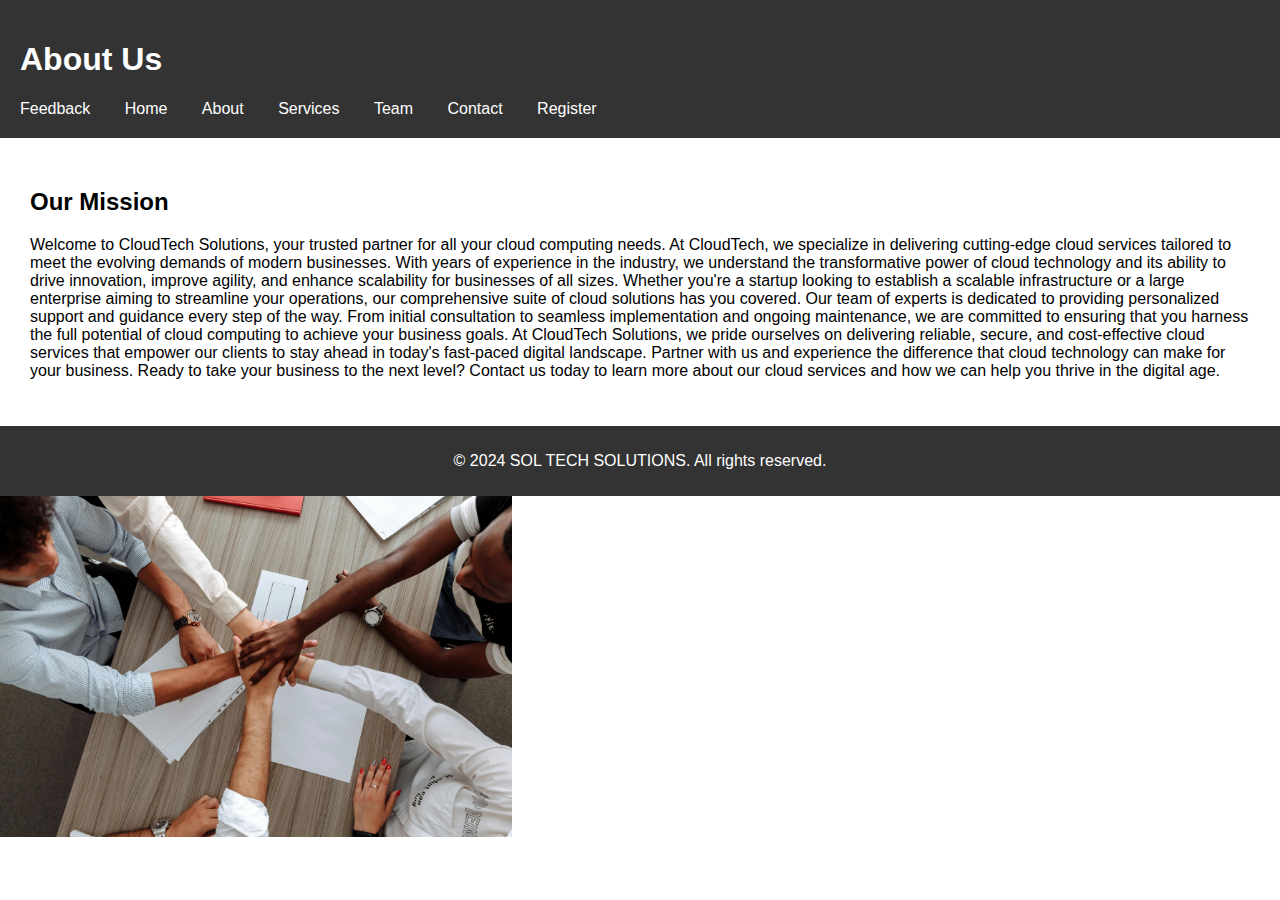
==== about.html @ 341e7059 "i have created 5 extra pages and renamed the r.html to register also created a css folder which is c" ====
<!DOCTYPE html>
<html lang="en">
<head>
    <meta charset="UTF-8">
    <meta name="viewport" content="width=device-width, initial-scale=1.0">
    <title>About Us - SOL TECH SOLUTIONS</title>
    <link rel="stylesheet" href="styles.css">
</head>
<body >
    <header>
        <h1>About Us</h1>
        <nav>
            <ul>
                <li><a href="feedback.html">Feedback</a></li>
                <li><a href="index.html">Home</a></li>
                <li><a href="about.html">About</a></li>
                <li><a href="services.html">Services</a></li>
                <li><a href="team.html">Team</a></li>
                <li><a href="contact.html">Contact</a></li>
                <li><a href="register.html">Register</a></li>

            </ul>
        </nav>
    </header>

    <main>
        <section>
            <h2>Our Mission</h2>
            <p>
                Welcome to CloudTech Solutions, your trusted partner for all your cloud computing needs. 
                At CloudTech, we specialize in delivering cutting-edge cloud services tailored to meet 
                the evolving demands of modern businesses.
                With years of experience in the industry, we understand the transformative power of cloud 
                technology and its ability to drive innovation, improve agility, and enhance scalability for 
                businesses of all sizes. Whether you're a startup looking to establish a scalable infrastructure 
                or a large enterprise aiming to streamline your operations, our comprehensive suite of 
                cloud solutions has you covered.
                Our team of experts is dedicated to providing personalized support and guidance every step of the way.
                 From initial consultation to seamless implementation and ongoing maintenance, we are committed to ensuring
                that you harness the full potential of cloud computing to achieve your business goals.
                 At CloudTech Solutions, we pride ourselves on delivering reliable, secure, and cost-effective cloud services
                  that empower our clients to stay ahead in today's fast-paced digital landscape. Partner with us and experience the 
                  difference that cloud technology can make for your business.
                 Ready to take your business to the next level? Contact us today to learn more about our cloud services and how we can
                 help you thrive in the digital age.

            </p>
        </section>
    </main>

    <footer>
        <p>&copy; 2024 SOL TECH SOLUTIONS. All rights reserved.</p>
    </footer>
    <img src="images/thirdman.jpg" width="40%">
</body>
</html>
---- styles.css ----
/* Global Styles */
body {
    font-family: Arial, sans-serif;
    margin: 0;
    padding: 0;
}

header {
    background-color: #333;
    color: #fff;
    padding: 20px;
}

nav ul {
    list-style-type :circle;
    margin: 0;
    padding: 0;
}

nav ul li {
    display: inline;
    margin-right: 30px;
}

nav ul li a {
    color: #fff;
    text-decoration: none;
}

main {
    padding: 30px;
}

footer {
    background-color: #333;
    color: #fff;
    text-align: center;
    padding: 10px 0;
}

/* Button Styles */
.btn {
    display: inline-block;
    padding: 10px 20px;
    background-color: #007bff;
    color: #fff;
    text-decoration: none;
    border-radius: 5px;
}

.btn:hover {
    background-color: #0056b3;
}
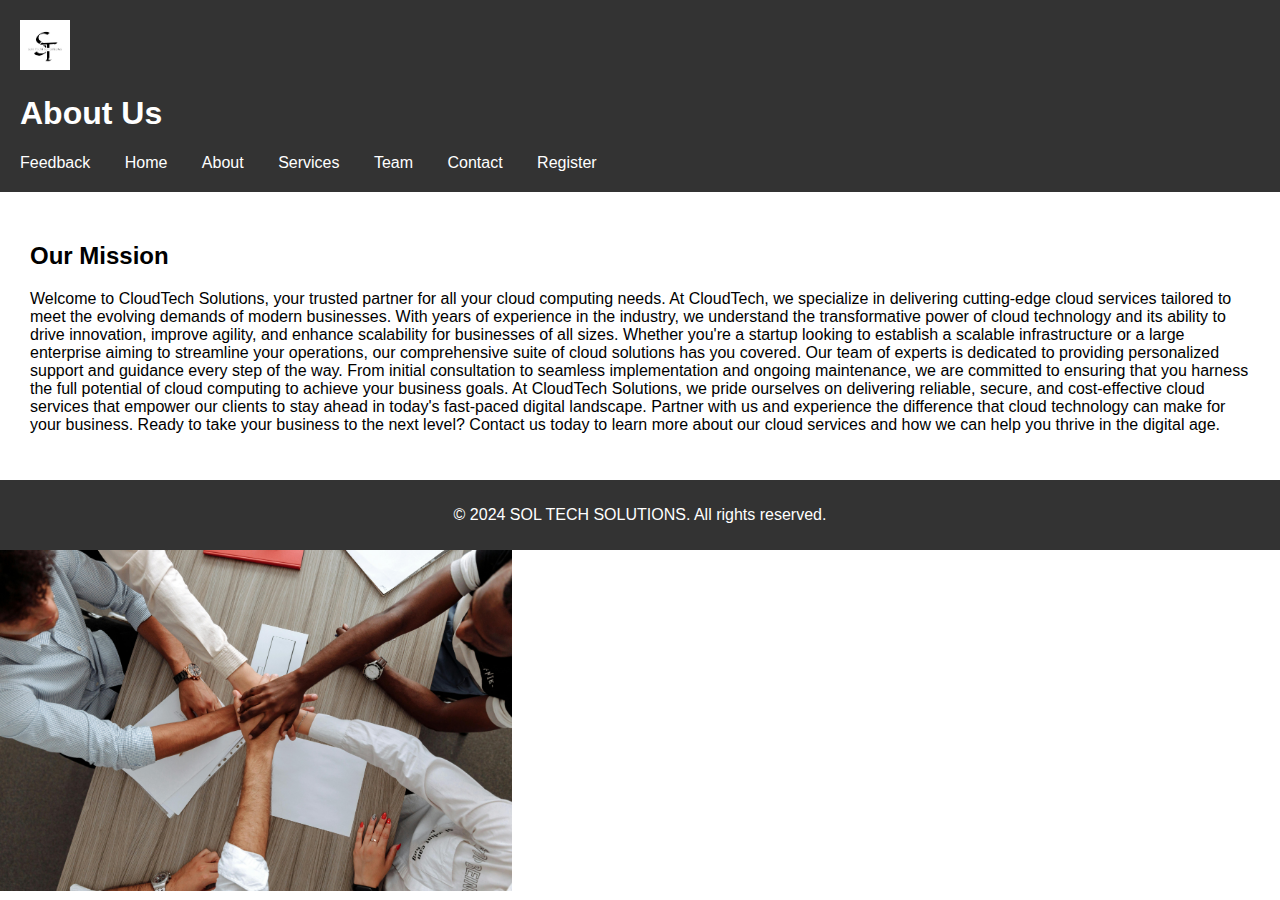
==== commit 3f3beb1f: "added a logo in the pages" ====
--- a/about.html
+++ b/about.html
@@ -8,6 +8,8 @@
 </head>
 <body >
     <header>
+        <img src="images/SOL TECH SOLUTIONS.png" alt="SolTech Solutions Logo">
+
         <h1>About Us</h1>
         <nav>
             <ul>
--- a/styles.css
+++ b/styles.css
@@ -9,7 +9,15 @@
     background-color: #333;
     color: #fff;
     padding: 20px;
+   
 }
+
+header img {
+    max-width: 100px; 
+    max-height: 50px; 
+}
+
+
 
 nav ul {
     list-style-type :circle;
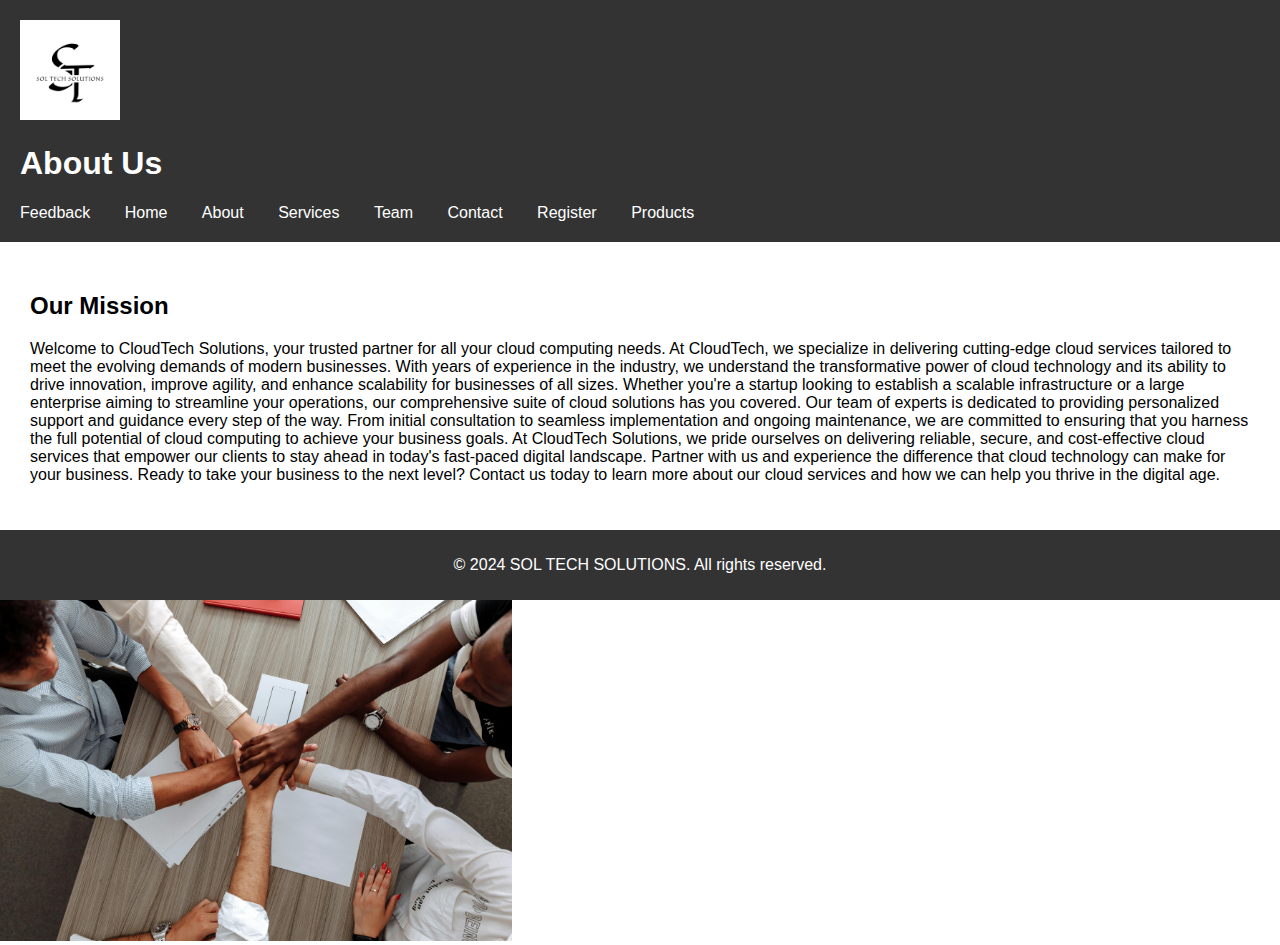
==== commit c0e6ee75: "i have created a product page and added some products with images" ====
--- a/about.html
+++ b/about.html
@@ -20,6 +20,8 @@
                 <li><a href="team.html">Team</a></li>
                 <li><a href="contact.html">Contact</a></li>
                 <li><a href="register.html">Register</a></li>
+                <li><a href="product.html">Products</a></li>
+
 
             </ul>
         </nav>
--- a/styles.css
+++ b/styles.css
@@ -1,6 +1,6 @@
 /* Global Styles */
 body {
-    font-family: Arial, sans-serif;
+    font-family:'Franklin Gothic Medium', 'Arial Narrow', Arial, sans-serif;
     margin: 0;
     padding: 0;
 }
@@ -9,12 +9,13 @@
     background-color: #333;
     color: #fff;
     padding: 20px;
+    
    
 }
 
 header img {
     max-width: 100px; 
-    max-height: 50px; 
+    max-height: 100px; 
 }
 
 
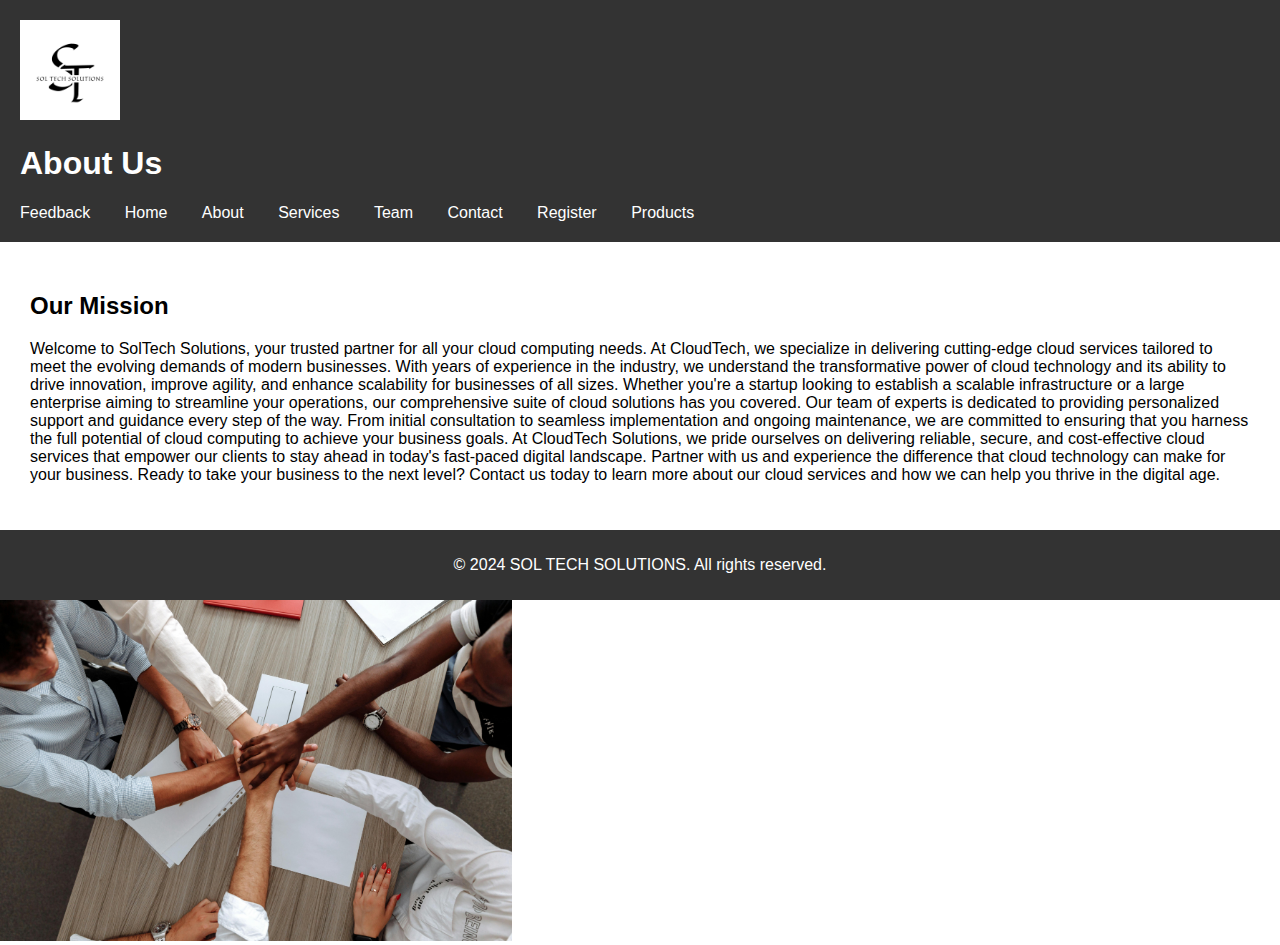
==== commit b92551d4: "created responsive page for sign up" ====
--- a/about.html
+++ b/about.html
@@ -31,7 +31,7 @@
         <section>
             <h2>Our Mission</h2>
             <p>
-                Welcome to CloudTech Solutions, your trusted partner for all your cloud computing needs. 
+                Welcome to SolTech Solutions, your trusted partner for all your cloud computing needs. 
                 At CloudTech, we specialize in delivering cutting-edge cloud services tailored to meet 
                 the evolving demands of modern businesses.
                 With years of experience in the industry, we understand the transformative power of cloud 
--- a/styles.css
+++ b/styles.css
@@ -1,4 +1,5 @@
 /* Global Styles */
+@import url(tableStyle.css);
 body {
     font-family:'Franklin Gothic Medium', 'Arial Narrow', Arial, sans-serif;
     margin: 0;
@@ -60,3 +61,49 @@
 .btn:hover {
     background-color: #0056b3;
 }
+
+.product-item {
+    display: flex;
+    align-items: center;
+    margin-bottom: 20px;
+    padding: 20px;
+    border: 2px solid #ccc;
+    border-radius: 10px;
+    box-shadow: 0 4px 8px rgba(0, 0, 0, 0.1);
+}
+
+.product-item img {
+    max-width: 300px; 
+    height: auto;
+    margin-right: 20px;    
+    display: flex;
+    flex-direction: row;
+    align-items: center;
+    margin-bottom: 20px;
+    padding: 20px;
+    border: 2px solid #ccc;
+    border-radius: 10px;
+    box-shadow: 0 4px 8px rgba(0, 0, 0, 0.1);
+      
+}
+
+.product-item div {
+    flex-grow: 1;
+}
+
+.product-item h1 {
+    margin: 0;
+}
+.product-list {
+    display: flex;
+    flex-wrap: wrap;
+  }
+  .product-item {
+    width: 25%;
+  }
+  @media (max-width : 768px){
+
+   
+  }
+    
+ 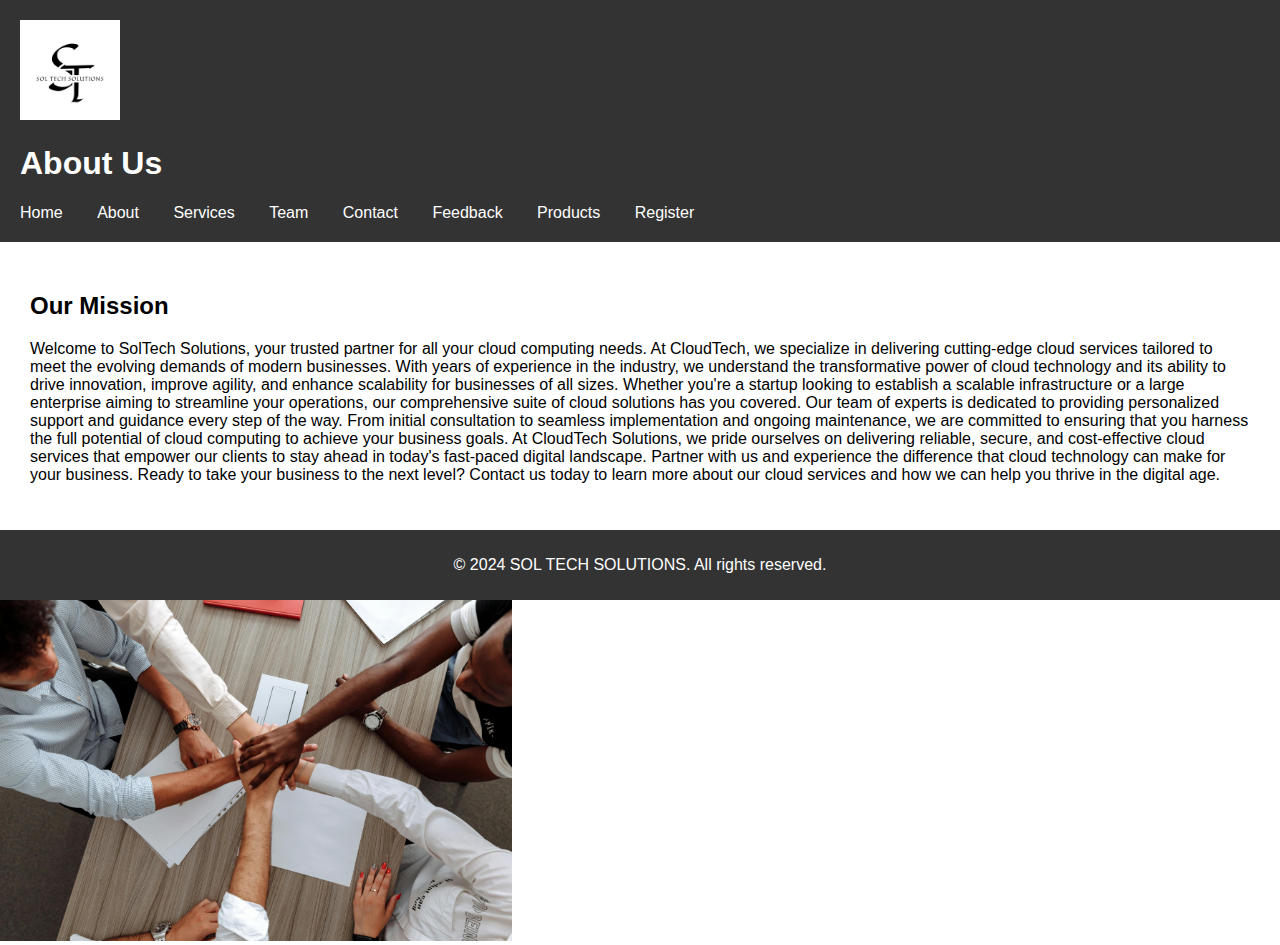
==== commit c15d14b3: "edited how the links of the navigation are displayed in the pages" ====
--- a/about.html
+++ b/about.html
@@ -13,15 +13,14 @@
         <h1>About Us</h1>
         <nav>
             <ul>
-                <li><a href="feedback.html">Feedback</a></li>
                 <li><a href="index.html">Home</a></li>
                 <li><a href="about.html">About</a></li>
                 <li><a href="services.html">Services</a></li>
                 <li><a href="team.html">Team</a></li>
                 <li><a href="contact.html">Contact</a></li>
+                <li><a href="feedback.html">Feedback</a></li>
+                <li><a href="product.html">Products</a></li>
                 <li><a href="register.html">Register</a></li>
-                <li><a href="product.html">Products</a></li>
-
 
             </ul>
         </nav>
--- a/styles.css
+++ b/styles.css
@@ -101,9 +101,59 @@
   .product-item {
     width: 25%;
   }
-  @media (max-width : 768px){
+  @media (max-width: 768px) {
+	/* Styles for screens smaller than or equal to 768px */
+	.container {
+		width: 100%;
+		margin: 0;
+		border: none;
+		border-radius: 0;
+		box-shadow: none;
+	}}
 
-   
-  }
+    .team-member {
+        display: flex;
+        flex-direction: column;
+        align-items: center;
+        margin-bottom: 20px;
+        padding: 20px;
+        border: 2px solid #ccc;
+        border-radius: 10px;
+        box-shadow: 0 4px 8px rgba(0, 0, 0, 0.1);
+    }
     
- +    .team-member img {
+        max-width: 300px;
+        max-height: 300px;
+	    object-fit: cover;
+    }
+    
+    .team-member h3 {
+        margin-top: 20px;
+    }
+    
+    .team-member p {
+        margin-top: 10px;
+    }
+    .product-item{
+        display: flex;
+        flex-direction: column;
+        align-items: center;
+        margin-bottom: 20px;
+        padding: 20px;
+        border: 2px solid #ccc;
+        border-radius: 10px;
+        box-shadow: 0 4px 8px rgba(0, 0, 0, 0.1);
+
+
+    }
+  .product-item h1{
+        margin-top: 20px;
+
+    }
+   .product-item img{
+        max-width: 300px;
+        max-height: 300px;
+	    object-fit: cover;
+
+    }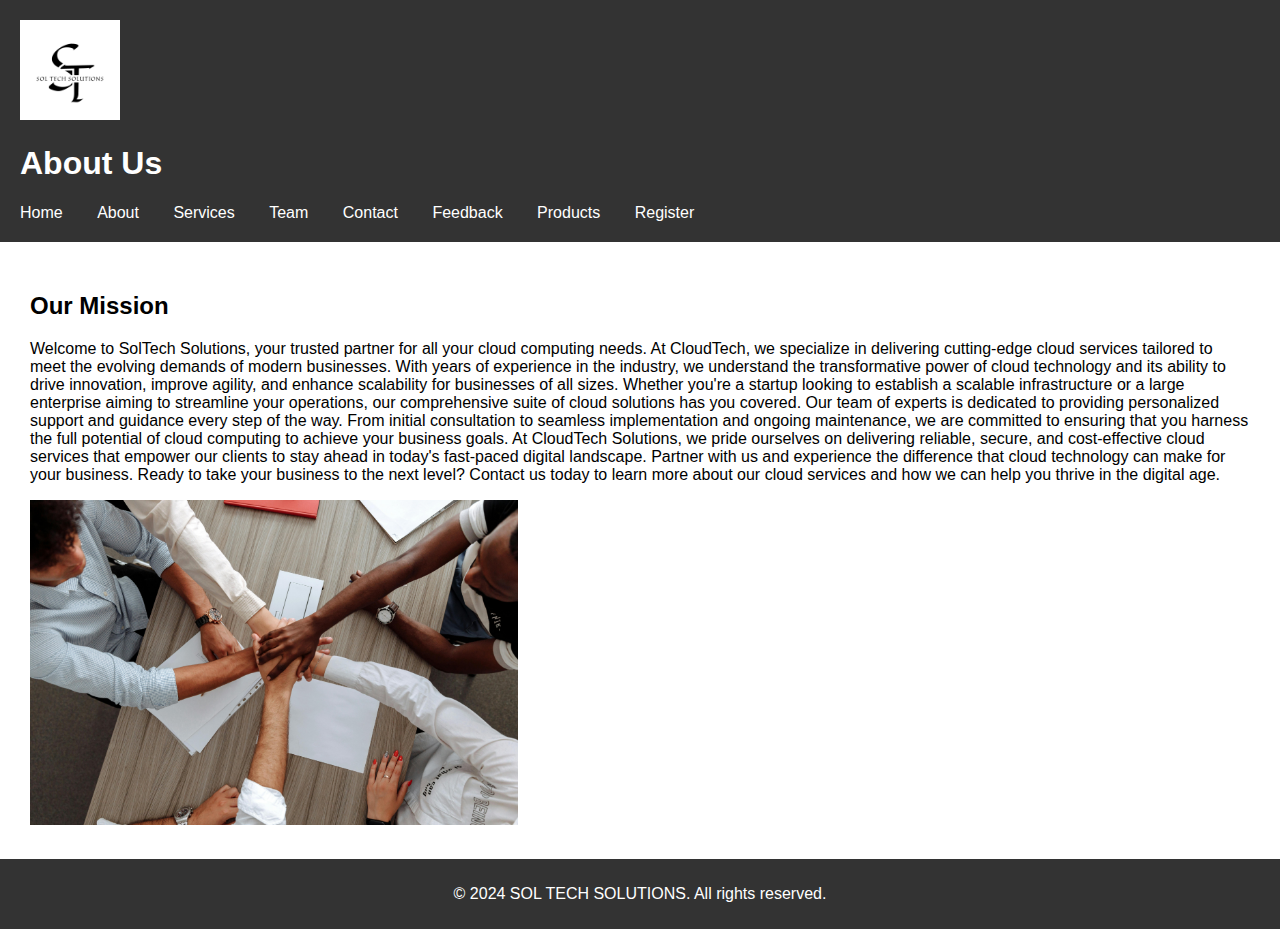
==== commit d4a82871: "in the about i have placed the image above the footer as it was below the footer" ====
--- a/about.html
+++ b/about.html
@@ -48,12 +48,13 @@
                  help you thrive in the digital age.
 
             </p>
+            <img src="images/thirdman.jpg" width="40%">
+
         </section>
     </main>
 
     <footer>
         <p>&copy; 2024 SOL TECH SOLUTIONS. All rights reserved.</p>
     </footer>
-    <img src="images/thirdman.jpg" width="40%">
 </body>
 </html>
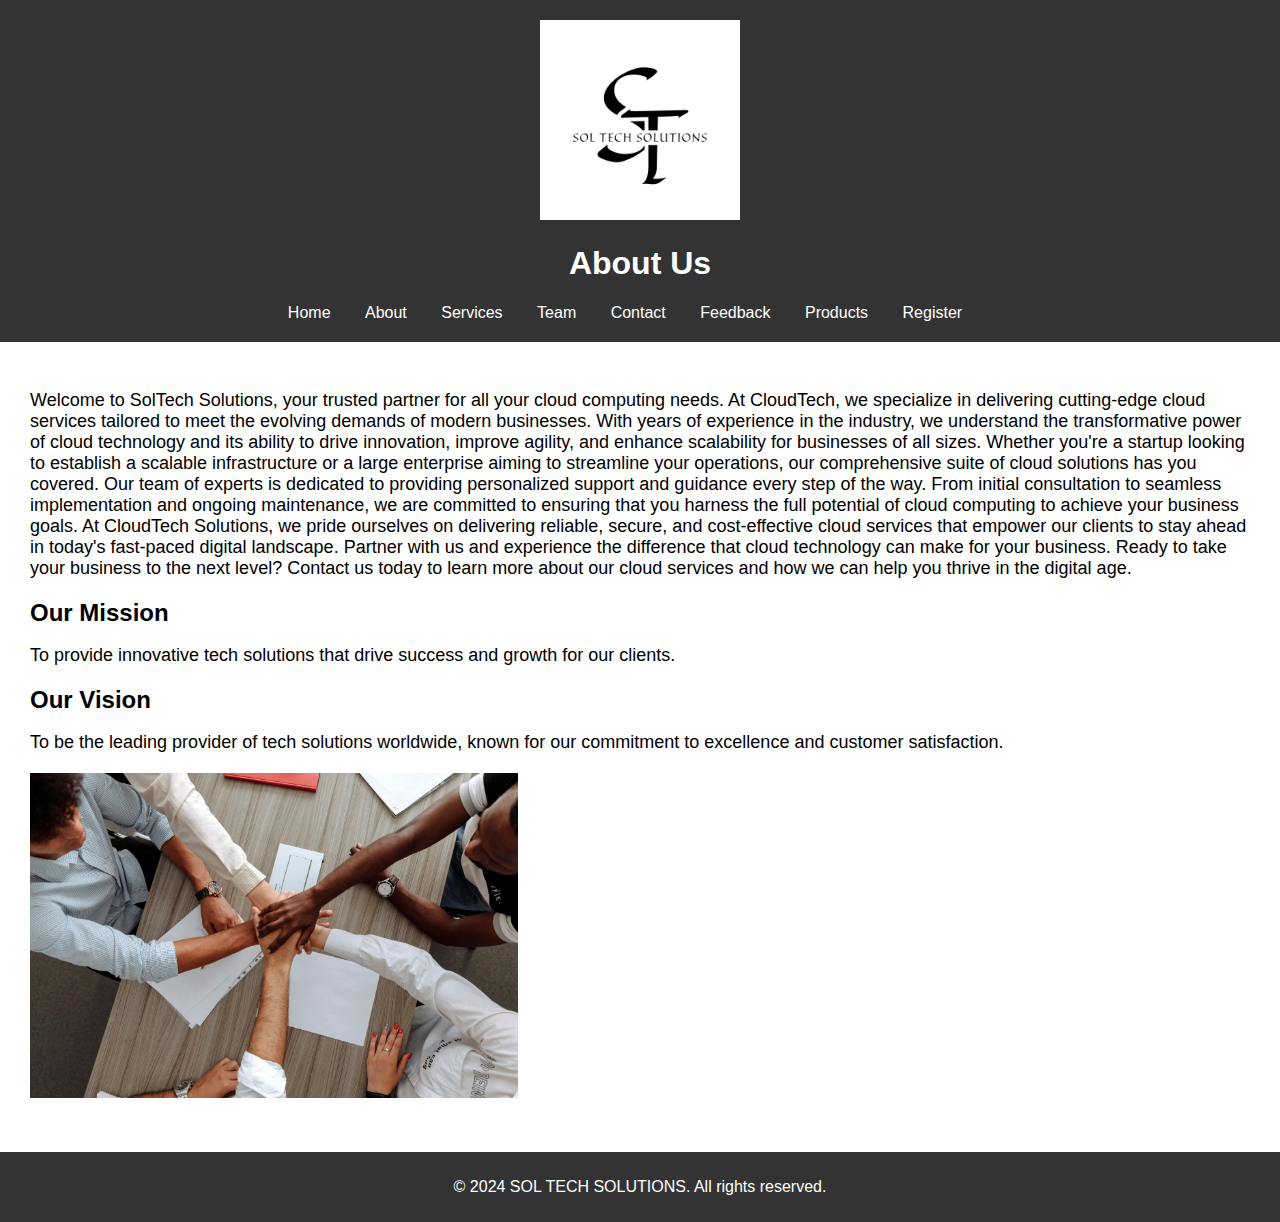
==== commit b32bc3c0: "added a mission and vision in the about page" ====
--- a/about.html
+++ b/about.html
@@ -28,7 +28,6 @@
 
     <main>
         <section>
-            <h2>Our Mission</h2>
             <p>
                 Welcome to SolTech Solutions, your trusted partner for all your cloud computing needs. 
                 At CloudTech, we specialize in delivering cutting-edge cloud services tailored to meet 
@@ -48,6 +47,15 @@
                  help you thrive in the digital age.
 
             </p>
+            <section class="mission">
+                <h2>Our Mission</h2>
+                <p>To provide innovative tech solutions that drive success and growth for our clients.</p>
+            </section>
+            <section class="vision">
+                <h2>Our Vision</h2>
+                <p>To be the leading provider of tech solutions worldwide, known for our commitment to excellence and customer satisfaction.</p>
+            </section>
+            
             <img src="images/thirdman.jpg" width="40%">
 
         </section>
--- a/styles.css
+++ b/styles.css
@@ -1,159 +1,8 @@
-/* Global Styles */
-@import url(tableStyle.css);
-body {
-    font-family:'Franklin Gothic Medium', 'Arial Narrow', Arial, sans-serif;
-    margin: 0;
-    padding: 0;
-}
-
-header {
-    background-color: #333;
-    color: #fff;
-    padding: 20px;
-    
-   
-}
-
-header img {
-    max-width: 100px; 
-    max-height: 100px; 
-}
-
-
-
-nav ul {
-    list-style-type :circle;
-    margin: 0;
-    padding: 0;
-}
-
-nav ul li {
-    display: inline;
-    margin-right: 30px;
-}
-
-nav ul li a {
-    color: #fff;
-    text-decoration: none;
-}
-
-main {
-    padding: 30px;
-}
-
-footer {
-    background-color: #333;
-    color: #fff;
-    text-align: center;
-    padding: 10px 0;
-}
-
-/* Button Styles */
-.btn {
-    display: inline-block;
-    padding: 10px 20px;
-    background-color: #007bff;
-    color: #fff;
-    text-decoration: none;
-    border-radius: 5px;
-}
-
-.btn:hover {
-    background-color: #0056b3;
-}
-
-.product-item {
-    display: flex;
-    align-items: center;
-    margin-bottom: 20px;
-    padding: 20px;
-    border: 2px solid #ccc;
-    border-radius: 10px;
-    box-shadow: 0 4px 8px rgba(0, 0, 0, 0.1);
-}
-
-.product-item img {
-    max-width: 300px; 
-    height: auto;
-    margin-right: 20px;    
-    display: flex;
-    flex-direction: row;
-    align-items: center;
-    margin-bottom: 20px;
-    padding: 20px;
-    border: 2px solid #ccc;
-    border-radius: 10px;
-    box-shadow: 0 4px 8px rgba(0, 0, 0, 0.1);
-      
-}
-
-.product-item div {
-    flex-grow: 1;
-}
-
-.product-item h1 {
-    margin: 0;
-}
-.product-list {
-    display: flex;
-    flex-wrap: wrap;
-  }
-  .product-item {
-    width: 25%;
-  }
-  @media (max-width: 768px) {
-	/* Styles for screens smaller than or equal to 768px */
-	.container {
-		width: 100%;
-		margin: 0;
-		border: none;
-		border-radius: 0;
-		box-shadow: none;
-	}}
-
-    .team-member {
-        display: flex;
-        flex-direction: column;
-        align-items: center;
-        margin-bottom: 20px;
-        padding: 20px;
-        border: 2px solid #ccc;
-        border-radius: 10px;
-        box-shadow: 0 4px 8px rgba(0, 0, 0, 0.1);
-    }
-    
-    .team-member img {
-        max-width: 300px;
-        max-height: 300px;
-	    object-fit: cover;
-    }
-    
-    .team-member h3 {
-        margin-top: 20px;
-    }
-    
-    .team-member p {
-        margin-top: 10px;
-    }
-    .product-item{
-        display: flex;
-        flex-direction: column;
-        align-items: center;
-        margin-bottom: 20px;
-        padding: 20px;
-        border: 2px solid #ccc;
-        border-radius: 10px;
-        box-shadow: 0 4px 8px rgba(0, 0, 0, 0.1);
-
-
-    }
-  .product-item h1{
-        margin-top: 20px;
-
-    }
-   .product-item img{
-        max-width: 300px;
-        max-height: 300px;
-	    object-fit: cover;
-
-    }+@import url(about.css);
+@import url(contact.css);
+@import url(feedback.css);
+@import url(index.css);
+@import url(product.css);
+@import url(register.css);
+@import url(team.css);
+@import url(services.css);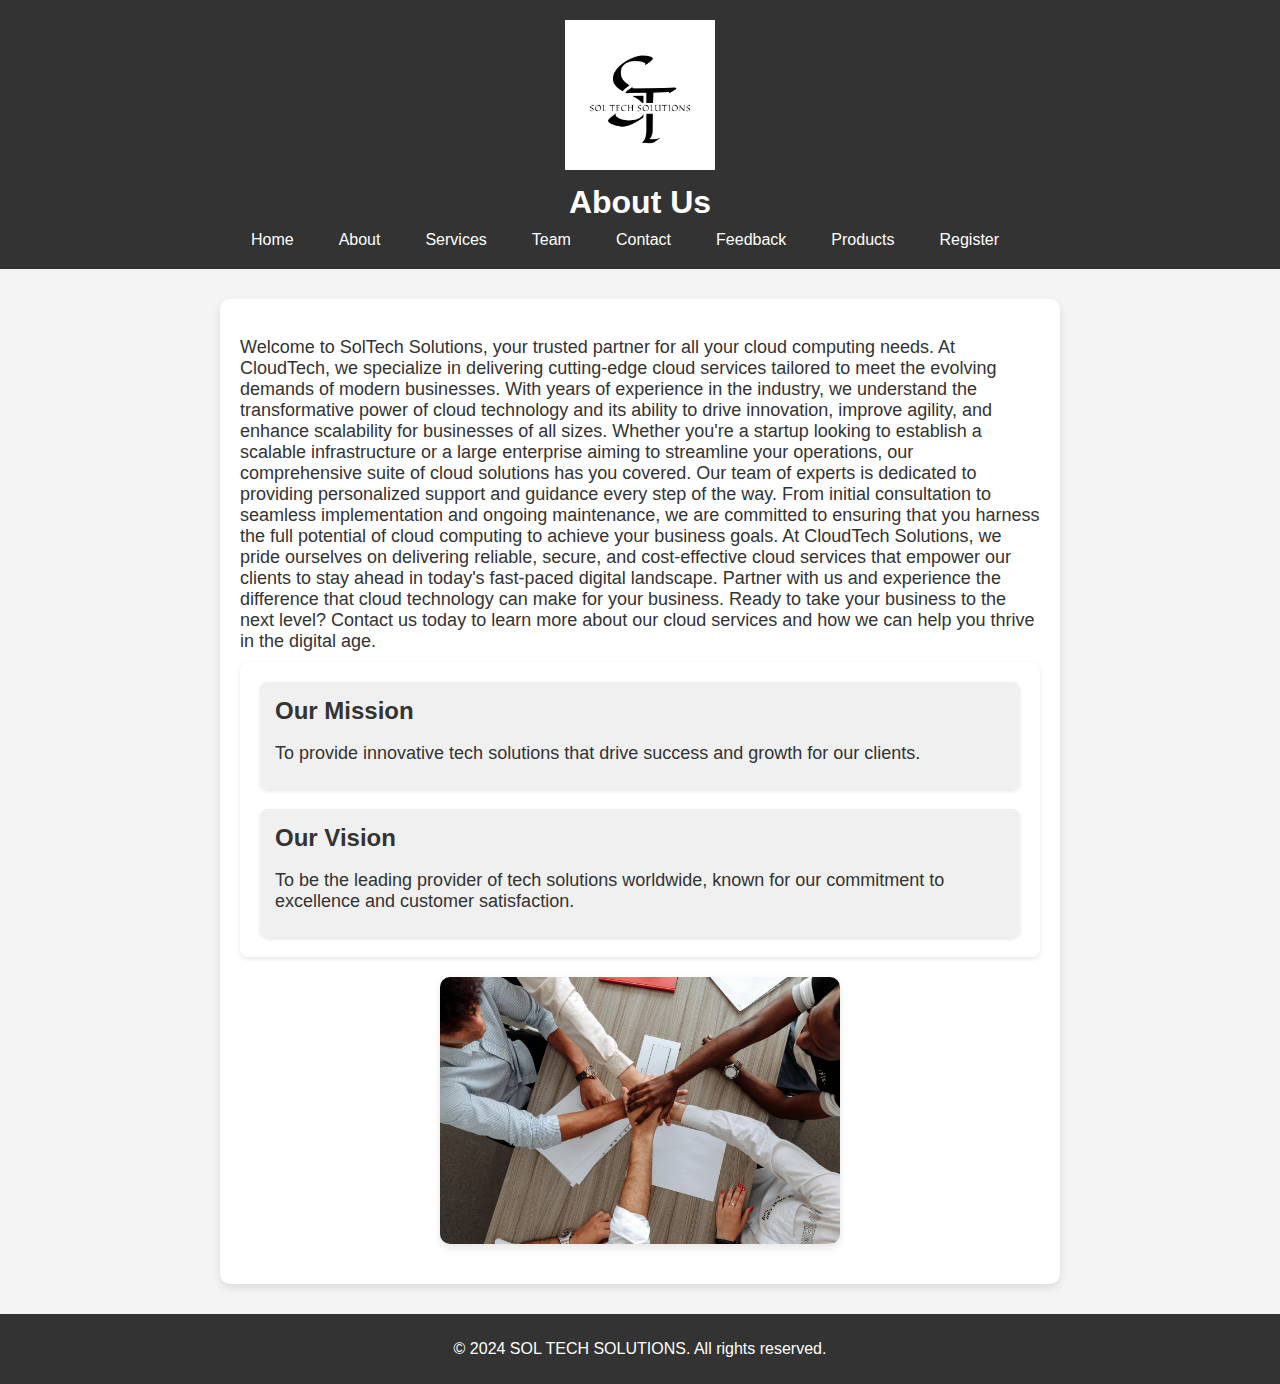
==== commit 32ecb6d7: "Enhanced HTML for a Visually Appealing "About Us" Page" ====
--- a/about.html
+++ b/about.html
@@ -6,10 +6,9 @@
     <title>About Us - SOL TECH SOLUTIONS</title>
     <link rel="stylesheet" href="styles.css">
 </head>
-<body >
+<body>
     <header>
-        <img src="images/SOL TECH SOLUTIONS.png" alt="SolTech Solutions Logo">
-
+        <img src="images/SOL TECH SOLUTIONS.png" alt="SolTech Solutions Logo" class="logo">
         <h1>About Us</h1>
         <nav>
             <ul>
@@ -21,13 +20,12 @@
                 <li><a href="feedback.html">Feedback</a></li>
                 <li><a href="product.html">Products</a></li>
                 <li><a href="register.html">Register</a></li>
-
             </ul>
         </nav>
     </header>
 
     <main>
-        <section>
+        <section class="about-us">
             <p>
                 Welcome to SolTech Solutions, your trusted partner for all your cloud computing needs. 
                 At CloudTech, we specialize in delivering cutting-edge cloud services tailored to meet 
@@ -38,26 +36,25 @@
                 or a large enterprise aiming to streamline your operations, our comprehensive suite of 
                 cloud solutions has you covered.
                 Our team of experts is dedicated to providing personalized support and guidance every step of the way.
-                 From initial consultation to seamless implementation and ongoing maintenance, we are committed to ensuring
+                From initial consultation to seamless implementation and ongoing maintenance, we are committed to ensuring
                 that you harness the full potential of cloud computing to achieve your business goals.
-                 At CloudTech Solutions, we pride ourselves on delivering reliable, secure, and cost-effective cloud services
-                  that empower our clients to stay ahead in today's fast-paced digital landscape. Partner with us and experience the 
-                  difference that cloud technology can make for your business.
-                 Ready to take your business to the next level? Contact us today to learn more about our cloud services and how we can
-                 help you thrive in the digital age.
-
+                At CloudTech Solutions, we pride ourselves on delivering reliable, secure, and cost-effective cloud services
+                that empower our clients to stay ahead in today's fast-paced digital landscape. Partner with us and experience the 
+                difference that cloud technology can make for your business.
+                Ready to take your business to the next level? Contact us today to learn more about our cloud services and how we can
+                help you thrive in the digital age.
             </p>
-            <section class="mission">
-                <h2>Our Mission</h2>
-                <p>To provide innovative tech solutions that drive success and growth for our clients.</p>
+            <section class="mission-vision">
+                <div class="mission">
+                    <h2>Our Mission</h2>
+                    <p>To provide innovative tech solutions that drive success and growth for our clients.</p>
+                </div>
+                <div class="vision">
+                    <h2>Our Vision</h2>
+                    <p>To be the leading provider of tech solutions worldwide, known for our commitment to excellence and customer satisfaction.</p>
+                </div>
             </section>
-            <section class="vision">
-                <h2>Our Vision</h2>
-                <p>To be the leading provider of tech solutions worldwide, known for our commitment to excellence and customer satisfaction.</p>
-            </section>
-            
-            <img src="images/thirdman.jpg" width="40%">
-
+            <img src="images/thirdman.jpg" alt="Team Photo" class="team-photo">
         </section>
     </main>
 
